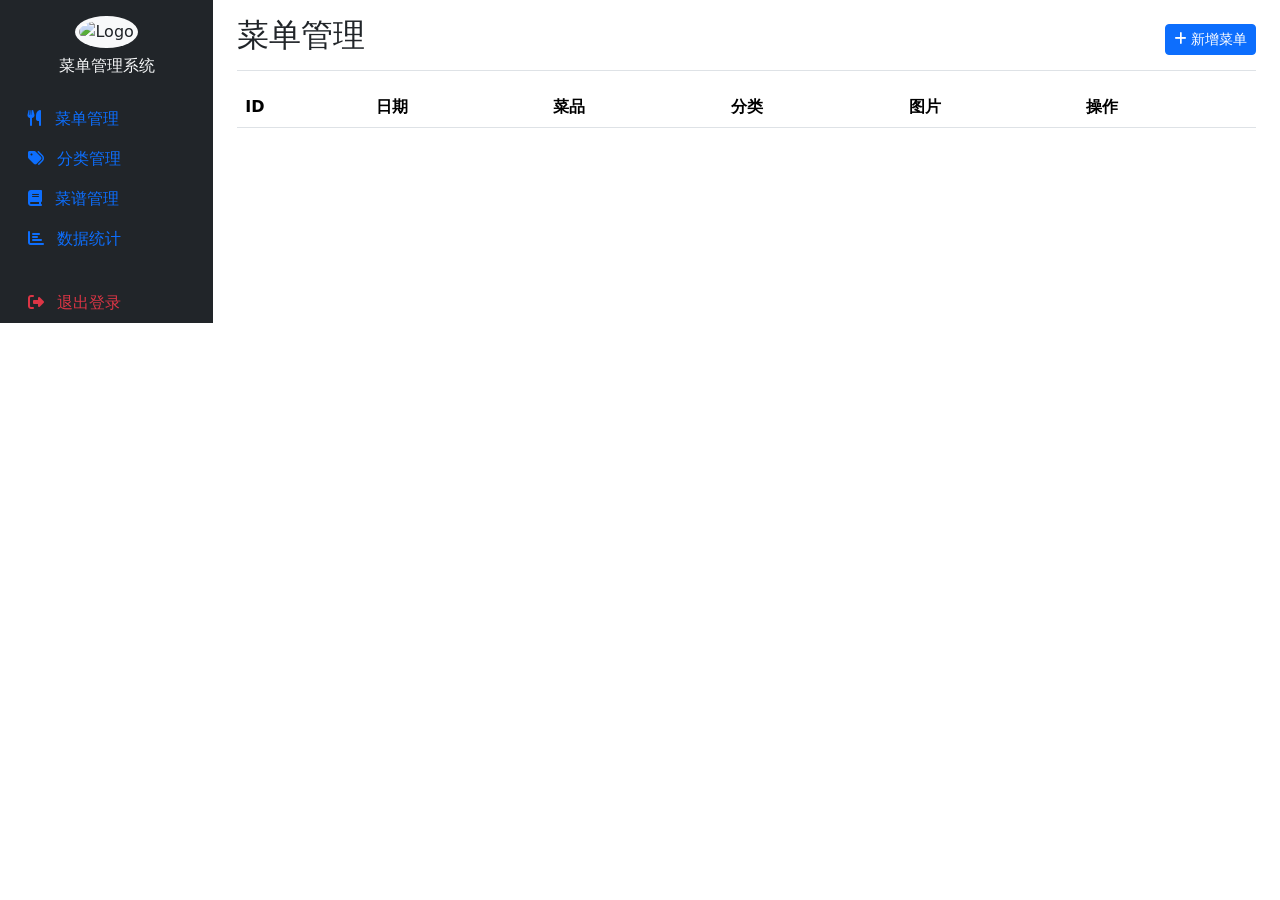
==== src/main/resources/static/admin.html @ 57398604 "初始化项目" ====
<!-- admin.html - 管理后台 -->
<!DOCTYPE html>
<html lang="zh-CN">
<head>
    <meta charset="UTF-8">
    <meta name="viewport" content="width=device-width, initial-scale=1.0">
    <title>菜单管理后台</title>
    <link href="https://cdn.jsdelivr.net/npm/bootstrap@5.3.0/dist/css/bootstrap.min.css" rel="stylesheet">
    <link href="https://cdnjs.cloudflare.com/ajax/libs/font-awesome/6.4.0/css/all.min.css" rel="stylesheet">
    <link href="/css/admin.css" rel="stylesheet">
</head>
<body>
<div class="container-fluid">
    <div class="row">
        <!-- 侧边栏 - 响应式 -->
        <nav class="col-md-3 col-lg-2 d-md-block bg-dark sidebar collapse" id="sidebarMenu">
            <div class="position-sticky pt-3">
                <div class="text-center mb-4">
                    <img src="/images/logo.svg" alt="Logo" width="40" height="40" class="rounded-circle bg-light p-1">
                    <h6 class="text-light mt-2 d-none d-lg-block">菜单管理系统</h6>
                </div>
                <ul class="nav flex-column">
                    <li class="nav-item">
                        <a class="nav-link active" href="#" onclick="loadMenus()">
                            <i class="fas fa-utensils me-2"></i>
                            <span class="d-none d-lg-inline">菜单管理</span>
                        </a>
                    </li>
                    <li class="nav-item">
                        <a class="nav-link" href="#" onclick="loadCategories()">
                            <i class="fas fa-tags me-2"></i>
                            <span class="d-none d-lg-inline">分类管理</span>
                        </a>
                    </li>
                    <li class="nav-item">
                        <a class="nav-link" href="#" onclick="loadRecipes()">
                            <i class="fas fa-book me-2"></i>
                            <span class="d-none d-lg-inline">菜谱管理</span>
                        </a>
                    </li>
                    <li class="nav-item">
                        <a class="nav-link" href="#" onclick="showStatistics()">
                            <i class="fas fa-chart-bar me-2"></i>
                            <span class="d-none d-lg-inline">数据统计</span>
                        </a>
                    </li>
                    <li class="nav-item mt-4">
                        <a class="nav-link text-danger" href="/" onclick="logout()">
                            <i class="fas fa-sign-out-alt me-2"></i>
                            <span class="d-none d-lg-inline">退出登录</span>
                        </a>
                    </li>
                </ul>
            </div>
        </nav>

        <!-- 主内容 -->
        <main class="col-md-9 ms-sm-auto col-lg-10 px-md-4">
            <div class="d-flex justify-content-between flex-wrap flex-md-nowrap align-items-center pt-3 pb-2 mb-3 border-bottom">
                <h1 class="h2" id="pageTitle">菜单管理</h1>
                <div class="btn-toolbar mb-2 mb-md-0">
                    <button class="btn btn-sm btn-primary" onclick="showAddMenuModal()">
                        <i class="fas fa-plus me-1"></i>新增菜单
                    </button>
                </div>
            </div>

            <!-- 管理表格 - 响应式 -->
            <div class="table-responsive">
                <table class="table table-striped table-hover" id="menuTable">
                    <thead>
                    <tr>
                        <th>ID</th>
                        <th class="d-none d-sm-table-cell">日期</th>
                        <th>菜品</th>
                        <th class="d-none d-md-table-cell">分类</th>
                        <th class="d-none d-lg-table-cell">图片</th>
                        <th>操作</th>
                    </tr>
                    </thead>
                    <tbody id="menuTableBody">
                    <!-- 动态加载 -->
                    </tbody>
                </table>
            </div>

            <!-- 分页 - 响应式 -->
            <nav aria-label="Page navigation">
                <ul class="pagination justify-content-center flex-wrap" id="pagination">
                    <!-- 动态生成 -->
                </ul>
            </nav>
        </main>
    </div>
</div>

<!-- 新增/编辑菜单模态框 -->
<div class="modal fade" id="menuModal" tabindex="-1">
    <div class="modal-dialog modal-dialog-centered modal-lg">
        <div class="modal-content">
            <div class="modal-header">
                <h5 class="modal-title" id="menuModalTitle">新增菜单</h5>
                <button type="button" class="btn-close" data-bs-dismiss="modal"></button>
            </div>
            <div class="modal-body">
                <form id="menuForm" onsubmit="saveMenu(event)">
                    <input type="hidden" id="menuId">

                    <div class="row g-3">
                        <div class="col-12 col-sm-6">
                            <label class="form-label">日期 *</label>
                            <input type="date" class="form-control" id="menuDate" required>
                        </div>
                        <div class="col-12 col-sm-6">
                            <label class="form-label">分类 *</label>
                            <select class="form-select" id="menuCategory" required>
                                <!-- 动态加载 -->
                            </select>
                        </div>
                        <div class="col-12">
                            <label class="form-label">菜品名称 *</label>
                            <input type="text" class="form-control" id="menuName" required>
                        </div>
                        <div class="col-12">
                            <label class="form-label">描述</label>
                            <textarea class="form-control" id="menuDescription" rows="2"></textarea>
                        </div>
                        <div class="col-12">
                            <label class="form-label">图片URL</label>
                            <input type="text" class="form-control" id="menuImage" placeholder="http://example.com/image.jpg">
                        </div>
                        <div class="col-12 col-sm-6">
                            <label class="form-label">排序</label>
                            <input type="number" class="form-control" id="menuSort" value="0">
                        </div>
                        <div class="col-12 col-sm-6">
                            <div class="form-check mt-4">
                                <input type="checkbox" class="form-check-input" id="hasRecipe">
                                <label class="form-check-label">关联菜谱</label>
                            </div>
                        </div>
                    </div>

                    <div class="mt-3">
                        <button type="submit" class="btn btn-primary">
                            <i class="fas fa-save me-2"></i>保存
                        </button>
                        <button type="button" class="btn btn-secondary" data-bs-dismiss="modal">取消</button>
                    </div>
                </form>
            </div>
        </div>
    </div>
</div>

<script src="https://cdn.jsdelivr.net/npm/bootstrap@5.3.0/dist/js/bootstrap.bundle.min.js"></script>
<script src="/js/api.js"></script>
<script src="/js/admin.js"></script>
</body>
</html>
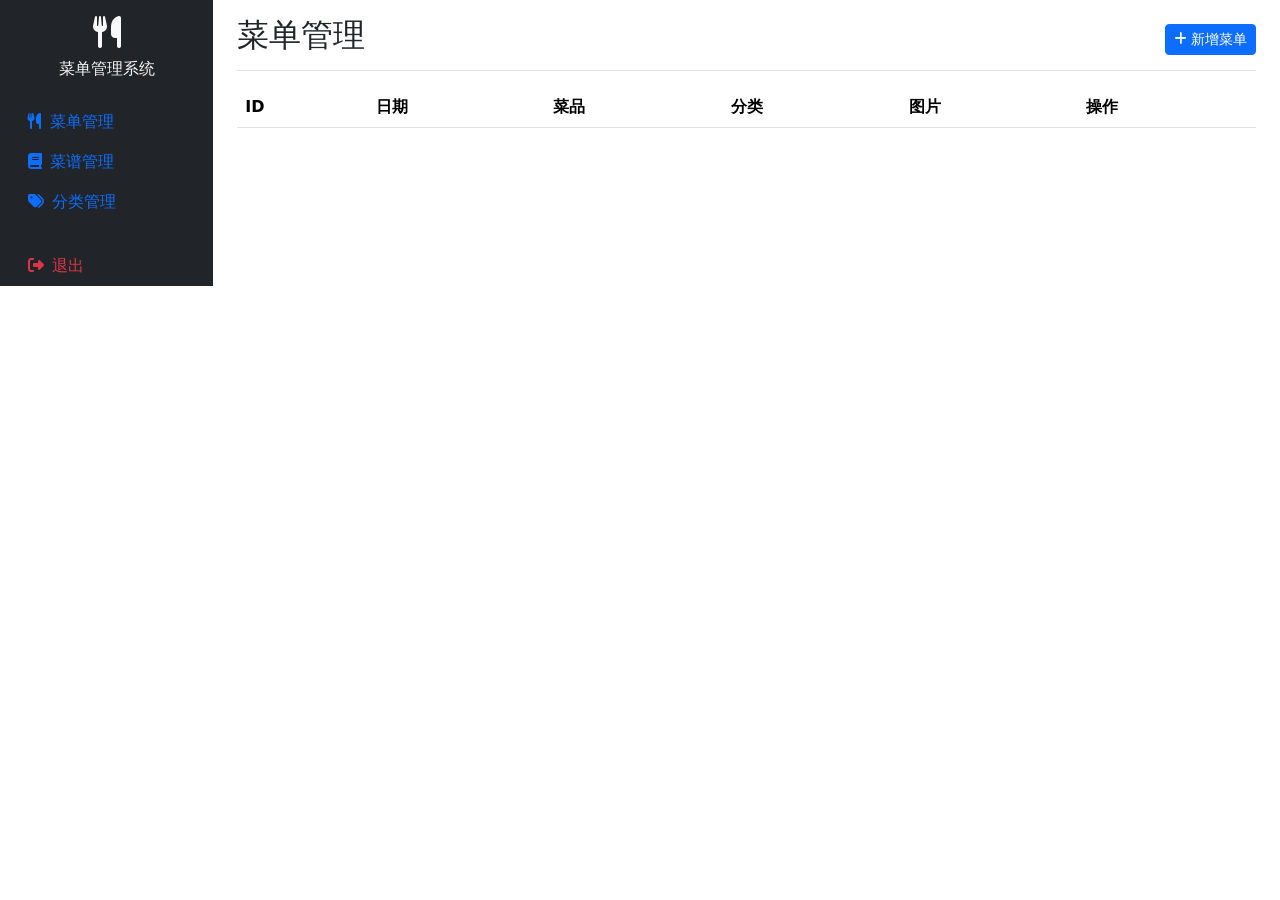
==== commit 2a3592c5: "update。。。" ====
--- a/src/main/resources/static/admin.html
+++ b/src/main/resources/static/admin.html
@@ -1,4 +1,3 @@
-<!-- admin.html - 管理后台 -->
 <!DOCTYPE html>
 <html lang="zh-CN">
 <head>
@@ -12,44 +11,18 @@
 <body>
 <div class="container-fluid">
     <div class="row">
-        <!-- 侧边栏 - 响应式 -->
+        <!-- 侧边栏 -->
         <nav class="col-md-3 col-lg-2 d-md-block bg-dark sidebar collapse" id="sidebarMenu">
             <div class="position-sticky pt-3">
                 <div class="text-center mb-4">
-                    <img src="/images/logo.svg" alt="Logo" width="40" height="40" class="rounded-circle bg-light p-1">
+                    <i class="fas fa-utensils fa-2x text-light"></i>
                     <h6 class="text-light mt-2 d-none d-lg-block">菜单管理系统</h6>
                 </div>
                 <ul class="nav flex-column">
-                    <li class="nav-item">
-                        <a class="nav-link active" href="#" onclick="loadMenus()">
-                            <i class="fas fa-utensils me-2"></i>
-                            <span class="d-none d-lg-inline">菜单管理</span>
-                        </a>
-                    </li>
-                    <li class="nav-item">
-                        <a class="nav-link" href="#" onclick="loadCategories()">
-                            <i class="fas fa-tags me-2"></i>
-                            <span class="d-none d-lg-inline">分类管理</span>
-                        </a>
-                    </li>
-                    <li class="nav-item">
-                        <a class="nav-link" href="#" onclick="loadRecipes()">
-                            <i class="fas fa-book me-2"></i>
-                            <span class="d-none d-lg-inline">菜谱管理</span>
-                        </a>
-                    </li>
-                    <li class="nav-item">
-                        <a class="nav-link" href="#" onclick="showStatistics()">
-                            <i class="fas fa-chart-bar me-2"></i>
-                            <span class="d-none d-lg-inline">数据统计</span>
-                        </a>
-                    </li>
-                    <li class="nav-item mt-4">
-                        <a class="nav-link text-danger" href="/" onclick="logout()">
-                            <i class="fas fa-sign-out-alt me-2"></i>
-                            <span class="d-none d-lg-inline">退出登录</span>
-                        </a>
-                    </li>
+                    <li class="nav-item"><a class="nav-link active" href="#" onclick="loadMenus()"><i class="fas fa-utensils me-2"></i><span class="d-none d-lg-inline">菜单管理</span></a></li>
+                    <li class="nav-item"><a class="nav-link" href="#" onclick="loadRecipes()"><i class="fas fa-book me-2"></i><span class="d-none d-lg-inline">菜谱管理</span></a></li>
+                    <li class="nav-item"><a class="nav-link" href="#" onclick="loadCategories()"><i class="fas fa-tags me-2"></i><span class="d-none d-lg-inline">分类管理</span></a></li>
+                    <li class="nav-item mt-4"><a class="nav-link text-danger" href="/" onclick="logout()"><i class="fas fa-sign-out-alt me-2"></i><span class="d-none d-lg-inline">退出</span></a></li>
                 </ul>
             </div>
         </nav>
@@ -58,38 +31,28 @@
         <main class="col-md-9 ms-sm-auto col-lg-10 px-md-4">
             <div class="d-flex justify-content-between flex-wrap flex-md-nowrap align-items-center pt-3 pb-2 mb-3 border-bottom">
                 <h1 class="h2" id="pageTitle">菜单管理</h1>
-                <div class="btn-toolbar mb-2 mb-md-0">
-                    <button class="btn btn-sm btn-primary" onclick="showAddMenuModal()">
-                        <i class="fas fa-plus me-1"></i>新增菜单
-                    </button>
+                <div class="btn-toolbar">
+                    <button class="btn btn-sm btn-primary" onclick="showAddMenuModal()"><i class="fas fa-plus me-1"></i>新增菜单</button>
                 </div>
             </div>
 
-            <!-- 管理表格 - 响应式 -->
+            <!-- 菜单表格 -->
             <div class="table-responsive">
                 <table class="table table-striped table-hover" id="menuTable">
-                    <thead>
-                    <tr>
-                        <th>ID</th>
-                        <th class="d-none d-sm-table-cell">日期</th>
-                        <th>菜品</th>
-                        <th class="d-none d-md-table-cell">分类</th>
-                        <th class="d-none d-lg-table-cell">图片</th>
-                        <th>操作</th>
-                    </tr>
-                    </thead>
-                    <tbody id="menuTableBody">
-                    <!-- 动态加载 -->
-                    </tbody>
+                    <thead><tr><th>ID</th><th class="d-none d-sm-table-cell">日期</th><th>菜品</th><th class="d-none d-md-table-cell">分类</th><th class="d-none d-lg-table-cell">图片</th><th>操作</th></tr></thead>
+                    <tbody id="menuTableBody"></tbody>
                 </table>
             </div>
+            <nav><ul class="pagination justify-content-center flex-wrap" id="pagination"></ul></nav>
 
-            <!-- 分页 - 响应式 -->
-            <nav aria-label="Page navigation">
-                <ul class="pagination justify-content-center flex-wrap" id="pagination">
-                    <!-- 动态生成 -->
-                </ul>
-            </nav>
+            <!-- 菜谱管理区域（初始隐藏） -->
+            <div id="recipeManagement" style="display:none;">
+                <div class="d-flex justify-content-between align-items-center mb-3">
+                    <h4><i class="fas fa-book me-2"></i>菜谱管理</h4>
+                    <button class="btn btn-primary btn-sm" onclick="showAddRecipeModal()"><i class="fas fa-plus me-1"></i>新增菜谱</button>
+                </div>
+                <div class="row g-3" id="recipeContainer"></div>
+            </div>
         </main>
     </div>
 </div>
@@ -98,63 +61,90 @@
 <div class="modal fade" id="menuModal" tabindex="-1">
     <div class="modal-dialog modal-dialog-centered modal-lg">
         <div class="modal-content">
-            <div class="modal-header">
-                <h5 class="modal-title" id="menuModalTitle">新增菜单</h5>
-                <button type="button" class="btn-close" data-bs-dismiss="modal"></button>
-            </div>
+            <div class="modal-header"><h5 class="modal-title" id="menuModalTitle">新增菜单</h5><button type="button" class="btn-close" data-bs-dismiss="modal"></button></div>
             <div class="modal-body">
                 <form id="menuForm" onsubmit="saveMenu(event)">
                     <input type="hidden" id="menuId">
-
                     <div class="row g-3">
-                        <div class="col-12 col-sm-6">
-                            <label class="form-label">日期 *</label>
-                            <input type="date" class="form-control" id="menuDate" required>
-                        </div>
-                        <div class="col-12 col-sm-6">
-                            <label class="form-label">分类 *</label>
-                            <select class="form-select" id="menuCategory" required>
-                                <!-- 动态加载 -->
-                            </select>
-                        </div>
+                        <div class="col-12 col-sm-6"><label class="form-label">日期 *</label><input type="date" class="form-control" id="menuDate" required></div>
+                        <div class="col-12 col-sm-6"><label class="form-label">分类 *</label><select class="form-select" id="menuCategory" required></select></div>
+                        <div class="col-12"><label class="form-label">菜品名称 *</label><input type="text" class="form-control" id="menuName" required></div>
                         <div class="col-12">
-                            <label class="form-label">菜品名称 *</label>
-                            <input type="text" class="form-control" id="menuName" required>
-                        </div>
-                        <div class="col-12">
-                            <label class="form-label">描述</label>
-                            <textarea class="form-control" id="menuDescription" rows="2"></textarea>
-                        </div>
-                        <div class="col-12">
-                            <label class="form-label">图片URL</label>
-                            <input type="text" class="form-control" id="menuImage" placeholder="http://example.com/image.jpg">
-                        </div>
-                        <div class="col-12 col-sm-6">
-                            <label class="form-label">排序</label>
-                            <input type="number" class="form-control" id="menuSort" value="0">
-                        </div>
-                        <div class="col-12 col-sm-6">
-                            <div class="form-check mt-4">
-                                <input type="checkbox" class="form-check-input" id="hasRecipe">
-                                <label class="form-check-label">关联菜谱</label>
+                            <div class="card bg-light">
+                                <div class="card-body">
+                                    <div class="form-check form-check-inline"><input type="radio" name="recipeType" id="useRecipe" value="0" checked onchange="toggleRecipeType(0)"><label class="form-check-label" for="useRecipe">使用已有菜谱</label></div>
+                                    <div class="form-check form-check-inline"><input type="radio" name="recipeType" id="customRecipe" value="1" onchange="toggleRecipeType(1)"><label class="form-check-label" for="customRecipe">自定义（不保存）</label></div>
+                                    <div class="form-check form-check-inline"><input type="radio" name="recipeType" id="newRecipe" value="2" onchange="toggleRecipeType(2)"><label class="form-check-label" for="newRecipe">新增菜谱并关联</label></div>
+                                </div>
                             </div>
                         </div>
+                        <div class="col-12" id="recipeSelectDiv"><label class="form-label">选择菜谱</label><select class="form-select" id="menuRecipe"><option value="">-- 请选择 --</option></select></div>
+                        <div class="col-12 d-none" id="newRecipeDiv">
+                            <div class="card">
+                                <div class="card-header bg-primary text-white"><i class="fas fa-plus me-2"></i>新增菜谱</div>
+                                <div class="card-body">
+                                    <div class="row g-3">
+                                        <div class="col-12"><label class="form-label">菜谱名称 *</label><input type="text" class="form-control" id="newRecipeName"></div>
+                                        <div class="col-12 col-sm-6"><label class="form-label">菜谱分类 *</label><select class="form-select" id="newRecipeCategory"></select></div>
+                                        <div class="col-12 col-sm-6"><label class="form-label">难度</label><select class="form-select" id="newRecipeDifficulty"><option value="EASY">简单</option><option value="MEDIUM" selected>中等</option><option value="HARD">困难</option></select></div>
+                                        <div class="col-12"><label class="form-label">描述</label><textarea class="form-control" id="newRecipeDescription" rows="2"></textarea></div>
+                                        <div class="col-12"><label class="form-label">制作方法</label><textarea class="form-control" id="newRecipeContent" rows="4" placeholder="详细步骤..."></textarea></div>
+                                        <div class="col-12 col-sm-6"><label class="form-label">准备时间（分钟）</label><input type="number" class="form-control" id="newRecipePrepTime" value="10"></div>
+                                        <div class="col-12 col-sm-6"><label class="form-label">烹饪时间（分钟）</label><input type="number" class="form-control" id="newRecipeCookTime" value="20"></div>
+                                        <div class="col-12"><div class="form-check"><input type="checkbox" class="form-check-input" id="newRecipePublic" checked><label class="form-check-label">公开此菜谱</label></div></div>
+                                    </div>
+                                </div>
+                            </div>
+                        </div>
+                        <div class="col-12"><label class="form-label">描述</label><textarea class="form-control" id="menuDescription" rows="2"></textarea></div>
+                        <div class="col-12"><label class="form-label">图片URL</label><input type="text" class="form-control" id="menuImage" placeholder="http://example.com/image.jpg"></div>
+                        <div class="col-12 col-sm-6"><label class="form-label">排序</label><input type="number" class="form-control" id="menuSort" value="0"></div>
                     </div>
-
-                    <div class="mt-3">
-                        <button type="submit" class="btn btn-primary">
-                            <i class="fas fa-save me-2"></i>保存
-                        </button>
-                        <button type="button" class="btn btn-secondary" data-bs-dismiss="modal">取消</button>
-                    </div>
+                    <div class="mt-3"><button type="submit" class="btn btn-primary"><i class="fas fa-save me-2"></i>保存</button><button type="button" class="btn btn-secondary" data-bs-dismiss="modal">取消</button></div>
                 </form>
             </div>
         </div>
     </div>
 </div>
 
+<!-- 新增/编辑菜谱模态框 -->
+<div class="modal fade" id="recipeModal" tabindex="-1">
+    <div class="modal-dialog modal-dialog-centered modal-lg">
+        <div class="modal-content">
+            <div class="modal-header"><h5 class="modal-title" id="recipeModalTitle">新增菜谱</h5><button type="button" class="btn-close" data-bs-dismiss="modal"></button></div>
+            <div class="modal-body">
+                <form id="recipeForm" onsubmit="saveRecipe(event)">
+                    <input type="hidden" id="recipeId">
+                    <div class="row g-3">
+                        <div class="col-12"><label class="form-label">菜谱名称 *</label><input type="text" class="form-control" id="recipeName" required></div>
+                        <div class="col-12 col-sm-6"><label class="form-label">分类 *</label><select class="form-select" id="recipeCategory" required></select></div>
+                        <div class="col-12 col-sm-6"><label class="form-label">难度</label><select class="form-select" id="recipeDifficulty"><option value="EASY">简单</option><option value="MEDIUM" selected>中等</option><option value="HARD">困难</option></select></div>
+                        <div class="col-12"><label class="form-label">描述</label><textarea class="form-control" id="recipeDescription" rows="2"></textarea></div>
+                        <div class="col-12"><label class="form-label">制作方法</label><textarea class="form-control" id="recipeContent" rows="4" placeholder="详细步骤..."></textarea></div>
+                        <div class="col-12 col-sm-6"><label class="form-label">准备时间（分钟）</label><input type="number" class="form-control" id="recipePrepTime" value="10"></div>
+                        <div class="col-12 col-sm-6"><label class="form-label">烹饪时间（分钟）</label><input type="number" class="form-control" id="recipeCookTime" value="20"></div>
+                        <div class="col-12"><div class="form-check"><input type="checkbox" class="form-check-input" id="recipePublic" checked><label class="form-check-label">公开此菜谱</label></div></div>
+                    </div>
+                    <div class="mt-3"><button type="submit" class="btn btn-primary"><i class="fas fa-save me-2"></i>保存</button><button type="button" class="btn btn-secondary" data-bs-dismiss="modal">取消</button></div>
+                </form>
+            </div>
+        </div>
+    </div>
+</div>
+
+<!-- 菜谱查看模态框 -->
+<div class="modal fade" id="recipeViewModal" tabindex="-1">
+    <div class="modal-dialog modal-dialog-centered modal-lg modal-dialog-scrollable">
+        <div class="modal-content">
+            <div class="modal-header"><h5 class="modal-title" id="recipeViewTitle">菜谱详情</h5><button type="button" class="btn-close" data-bs-dismiss="modal"></button></div>
+            <div class="modal-body" id="recipeViewContent"></div>
+        </div>
+    </div>
+</div>
+
 <script src="https://cdn.jsdelivr.net/npm/bootstrap@5.3.0/dist/js/bootstrap.bundle.min.js"></script>
 <script src="/js/api.js"></script>
+<script src="/js/utils.js"></script>
 <script src="/js/admin.js"></script>
 </body>
 </html>
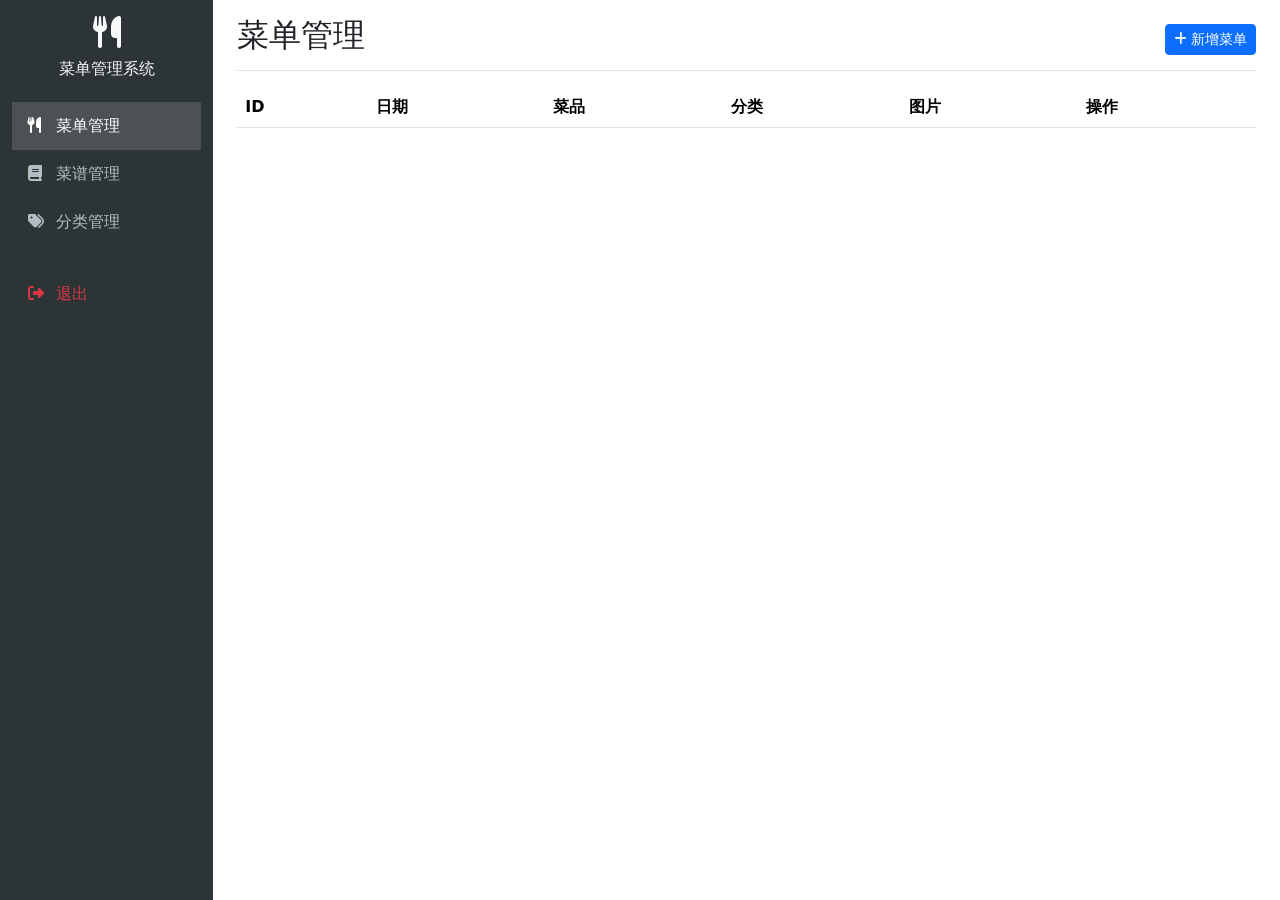
==== commit f4d41ba0: "处理页面显示问题、登录问题" ====
--- a/src/main/resources/static/admin.html
+++ b/src/main/resources/static/admin.html
@@ -6,79 +6,171 @@
     <title>菜单管理后台</title>
     <link href="https://cdn.jsdelivr.net/npm/bootstrap@5.3.0/dist/css/bootstrap.min.css" rel="stylesheet">
     <link href="https://cdnjs.cloudflare.com/ajax/libs/font-awesome/6.4.0/css/all.min.css" rel="stylesheet">
-    <link href="/css/admin.css" rel="stylesheet">
+    <link href="/css/main.css" rel="stylesheet">
+    <style>
+        .sidebar { min-height: 100vh; background: #2d3436; }
+        .sidebar .nav-link { color: #b2bec3; padding: 0.75rem 1rem; }
+        .sidebar .nav-link:hover { color: #fff; background: rgba(255,255,255,0.1); }
+        .sidebar .nav-link.active { color: #fff; background: rgba(255,255,255,0.15); }
+        .sidebar .nav-link i { width: 20px; }
+        .recipe-card { transition: all 0.3s; }
+        .recipe-card:hover { transform: translateY(-3px); box-shadow: 0 8px 16px rgba(0,0,0,0.1); }
+        @media (max-width: 767px) {
+            .sidebar { position: fixed; top: 0; bottom: 0; left: 0; z-index: 1000; width: 280px; transform: translateX(-100%); transition: transform 0.3s; }
+            .sidebar.show { transform: translateX(0); }
+        }
+    </style>
 </head>
 <body>
 <div class="container-fluid">
     <div class="row">
-        <!-- 侧边栏 -->
-        <nav class="col-md-3 col-lg-2 d-md-block bg-dark sidebar collapse" id="sidebarMenu">
+        <!-- ===== 侧边栏 ===== -->
+        <nav class="col-md-3 col-lg-2 d-md-block sidebar" id="sidebarMenu">
             <div class="position-sticky pt-3">
                 <div class="text-center mb-4">
                     <i class="fas fa-utensils fa-2x text-light"></i>
                     <h6 class="text-light mt-2 d-none d-lg-block">菜单管理系统</h6>
                 </div>
                 <ul class="nav flex-column">
-                    <li class="nav-item"><a class="nav-link active" href="#" onclick="loadMenus()"><i class="fas fa-utensils me-2"></i><span class="d-none d-lg-inline">菜单管理</span></a></li>
-                    <li class="nav-item"><a class="nav-link" href="#" onclick="loadRecipes()"><i class="fas fa-book me-2"></i><span class="d-none d-lg-inline">菜谱管理</span></a></li>
-                    <li class="nav-item"><a class="nav-link" href="#" onclick="loadCategories()"><i class="fas fa-tags me-2"></i><span class="d-none d-lg-inline">分类管理</span></a></li>
-                    <li class="nav-item mt-4"><a class="nav-link text-danger" href="/" onclick="logout()"><i class="fas fa-sign-out-alt me-2"></i><span class="d-none d-lg-inline">退出</span></a></li>
+                    <li class="nav-item">
+                        <a class="nav-link active" href="#" onclick="switchTab('menu')">
+                            <i class="fas fa-utensils me-2"></i><span class="d-none d-lg-inline">菜单管理</span>
+                        </a>
+                    </li>
+                    <li class="nav-item">
+                        <a class="nav-link" href="#" onclick="switchTab('recipe')">
+                            <i class="fas fa-book me-2"></i><span class="d-none d-lg-inline">菜谱管理</span>
+                        </a>
+                    </li>
+                    <li class="nav-item">
+                        <a class="nav-link" href="#" onclick="switchTab('category')">
+                            <i class="fas fa-tags me-2"></i><span class="d-none d-lg-inline">分类管理</span>
+                        </a>
+                    </li>
+                    <li class="nav-item mt-4">
+                        <a class="nav-link text-danger" href="/" onclick="logout()">
+                            <i class="fas fa-sign-out-alt me-2"></i><span class="d-none d-lg-inline">退出</span>
+                        </a>
+                    </li>
                 </ul>
             </div>
         </nav>
 
-        <!-- 主内容 -->
+        <!-- ===== 主内容 ===== -->
         <main class="col-md-9 ms-sm-auto col-lg-10 px-md-4">
+            <!-- 头部 -->
             <div class="d-flex justify-content-between flex-wrap flex-md-nowrap align-items-center pt-3 pb-2 mb-3 border-bottom">
                 <h1 class="h2" id="pageTitle">菜单管理</h1>
                 <div class="btn-toolbar">
-                    <button class="btn btn-sm btn-primary" onclick="showAddMenuModal()"><i class="fas fa-plus me-1"></i>新增菜单</button>
-                </div>
-            </div>
-
-            <!-- 菜单表格 -->
-            <div class="table-responsive">
-                <table class="table table-striped table-hover" id="menuTable">
-                    <thead><tr><th>ID</th><th class="d-none d-sm-table-cell">日期</th><th>菜品</th><th class="d-none d-md-table-cell">分类</th><th class="d-none d-lg-table-cell">图片</th><th>操作</th></tr></thead>
-                    <tbody id="menuTableBody"></tbody>
-                </table>
-            </div>
-            <nav><ul class="pagination justify-content-center flex-wrap" id="pagination"></ul></nav>
-
-            <!-- 菜谱管理区域（初始隐藏） -->
-            <div id="recipeManagement" style="display:none;">
+                    <button class="btn btn-sm btn-primary" id="addBtn" onclick="showAddMenuModal()">
+                        <i class="fas fa-plus me-1"></i>新增菜单
+                    </button>
+                </div>
+            </div>
+
+            <!-- ===== 菜单管理 Tab ===== -->
+            <div id="menuTab">
+                <div class="table-responsive">
+                    <table class="table table-striped table-hover">
+                        <thead>
+                        <tr>
+                            <th>ID</th>
+                            <th class="d-none d-sm-table-cell">日期</th>
+                            <th>菜品</th>
+                            <th class="d-none d-md-table-cell">分类</th>
+                            <th class="d-none d-lg-table-cell">图片</th>
+                            <th>操作</th>
+                        </tr>
+                        </thead>
+                        <tbody id="menuTableBody"></tbody>
+                    </table>
+                </div>
+                <nav>
+                    <ul class="pagination justify-content-center flex-wrap" id="pagination"></ul>
+                </nav>
+            </div>
+
+            <!-- ===== 菜谱管理 Tab ===== -->
+            <div id="recipeTab" style="display:none;">
                 <div class="d-flex justify-content-between align-items-center mb-3">
                     <h4><i class="fas fa-book me-2"></i>菜谱管理</h4>
-                    <button class="btn btn-primary btn-sm" onclick="showAddRecipeModal()"><i class="fas fa-plus me-1"></i>新增菜谱</button>
+                    <button class="btn btn-primary btn-sm" onclick="showAddRecipeModal()">
+                        <i class="fas fa-plus me-1"></i>新增菜谱
+                    </button>
                 </div>
                 <div class="row g-3" id="recipeContainer"></div>
             </div>
+
+            <!-- ===== 分类管理 Tab ===== -->
+            <div id="categoryTab" style="display:none;">
+                <div class="alert alert-info">
+                    <i class="fas fa-info-circle me-2"></i>分类管理功能开发中...
+                </div>
+            </div>
         </main>
     </div>
 </div>
 
-<!-- 新增/编辑菜单模态框 -->
+<!-- ===== 菜单模态框 ===== -->
 <div class="modal fade" id="menuModal" tabindex="-1">
     <div class="modal-dialog modal-dialog-centered modal-lg">
         <div class="modal-content">
-            <div class="modal-header"><h5 class="modal-title" id="menuModalTitle">新增菜单</h5><button type="button" class="btn-close" data-bs-dismiss="modal"></button></div>
+            <div class="modal-header">
+                <h5 class="modal-title" id="menuModalTitle">新增菜单</h5>
+                <button type="button" class="btn-close" data-bs-dismiss="modal"></button>
+            </div>
             <div class="modal-body">
                 <form id="menuForm" onsubmit="saveMenu(event)">
                     <input type="hidden" id="menuId">
                     <div class="row g-3">
-                        <div class="col-12 col-sm-6"><label class="form-label">日期 *</label><input type="date" class="form-control" id="menuDate" required></div>
-                        <div class="col-12 col-sm-6"><label class="form-label">分类 *</label><select class="form-select" id="menuCategory" required></select></div>
-                        <div class="col-12"><label class="form-label">菜品名称 *</label><input type="text" class="form-control" id="menuName" required></div>
+                        <div class="col-12 col-sm-6">
+                            <label class="form-label">日期 *</label>
+                            <input type="date" class="form-control" id="menuDate" required>
+                        </div>
+                        <div class="col-12 col-sm-6">
+                            <label class="form-label">分类 *</label>
+                            <select class="form-select" id="menuCategory" required></select>
+                        </div>
+                        <div class="col-12">
+                            <label class="form-label">菜品名称 *</label>
+                            <input type="text" class="form-control" id="menuName" required>
+                        </div>
+
+                        <!-- 菜谱类型选择 -->
                         <div class="col-12">
                             <div class="card bg-light">
                                 <div class="card-body">
-                                    <div class="form-check form-check-inline"><input type="radio" name="recipeType" id="useRecipe" value="0" checked onchange="toggleRecipeType(0)"><label class="form-check-label" for="useRecipe">使用已有菜谱</label></div>
-                                    <div class="form-check form-check-inline"><input type="radio" name="recipeType" id="customRecipe" value="1" onchange="toggleRecipeType(1)"><label class="form-check-label" for="customRecipe">自定义（不保存）</label></div>
-                                    <div class="form-check form-check-inline"><input type="radio" name="recipeType" id="newRecipe" value="2" onchange="toggleRecipeType(2)"><label class="form-check-label" for="newRecipe">新增菜谱并关联</label></div>
+                                    <div class="form-check form-check-inline">
+                                        <input type="radio" name="recipeType" id="useRecipe" value="0" checked onchange="toggleRecipeType(0)">
+                                        <label class="form-check-label" for="useRecipe">使用已有菜谱</label>
+                                    </div>
+                                    <div class="form-check form-check-inline">
+                                        <input type="radio" name="recipeType" id="customRecipe" value="1" onchange="toggleRecipeType(1)">
+                                        <label class="form-check-label" for="customRecipe">自定义（不保存）</label>
+                                    </div>
+                                    <div class="form-check form-check-inline">
+                                        <input type="radio" name="recipeType" id="newRecipe" value="2" onchange="toggleRecipeType(2)">
+                                        <label class="form-check-label" for="newRecipe">新增菜谱并关联</label>
+                                    </div>
                                 </div>
                             </div>
                         </div>
-                        <div class="col-12" id="recipeSelectDiv"><label class="form-label">选择菜谱</label><select class="form-select" id="menuRecipe"><option value="">-- 请选择 --</option></select></div>
+
+                        <!-- 选择已有菜谱 -->
+                        <div class="col-12" id="recipeSelectDiv">
+                            <label class="form-label">选择菜谱</label>
+                            <select class="form-select" id="menuRecipe">
+                                <option value="">-- 请选择 --</option>
+                            </select>
+                        </div>
+
+                        <!-- 自定义内容 -->
+                        <div class="col-12" id="customContentDiv" style="display:none;">
+                            <label class="form-label">自定义内容</label>
+                            <textarea class="form-control" id="menuCustomContent" rows="3"></textarea>
+                        </div>
+
+                        <!-- 新增菜谱 -->
                         <div class="col-12 d-none" id="newRecipeDiv">
                             <div class="card">
                                 <div class="card-header bg-primary text-white"><i class="fas fa-plus me-2"></i>新增菜谱</div>
@@ -96,22 +188,29 @@
                                 </div>
                             </div>
                         </div>
+
                         <div class="col-12"><label class="form-label">描述</label><textarea class="form-control" id="menuDescription" rows="2"></textarea></div>
                         <div class="col-12"><label class="form-label">图片URL</label><input type="text" class="form-control" id="menuImage" placeholder="http://example.com/image.jpg"></div>
                         <div class="col-12 col-sm-6"><label class="form-label">排序</label><input type="number" class="form-control" id="menuSort" value="0"></div>
                     </div>
-                    <div class="mt-3"><button type="submit" class="btn btn-primary"><i class="fas fa-save me-2"></i>保存</button><button type="button" class="btn btn-secondary" data-bs-dismiss="modal">取消</button></div>
+                    <div class="mt-3">
+                        <button type="submit" class="btn btn-primary"><i class="fas fa-save me-2"></i>保存</button>
+                        <button type="button" class="btn btn-secondary" data-bs-dismiss="modal">取消</button>
+                    </div>
                 </form>
             </div>
         </div>
     </div>
 </div>
 
-<!-- 新增/编辑菜谱模态框 -->
+<!-- ===== 菜谱模态框 ===== -->
 <div class="modal fade" id="recipeModal" tabindex="-1">
     <div class="modal-dialog modal-dialog-centered modal-lg">
         <div class="modal-content">
-            <div class="modal-header"><h5 class="modal-title" id="recipeModalTitle">新增菜谱</h5><button type="button" class="btn-close" data-bs-dismiss="modal"></button></div>
+            <div class="modal-header">
+                <h5 class="modal-title" id="recipeModalTitle">新增菜谱</h5>
+                <button type="button" class="btn-close" data-bs-dismiss="modal"></button>
+            </div>
             <div class="modal-body">
                 <form id="recipeForm" onsubmit="saveRecipe(event)">
                     <input type="hidden" id="recipeId">
@@ -125,26 +224,42 @@
                         <div class="col-12 col-sm-6"><label class="form-label">烹饪时间（分钟）</label><input type="number" class="form-control" id="recipeCookTime" value="20"></div>
                         <div class="col-12"><div class="form-check"><input type="checkbox" class="form-check-input" id="recipePublic" checked><label class="form-check-label">公开此菜谱</label></div></div>
                     </div>
-                    <div class="mt-3"><button type="submit" class="btn btn-primary"><i class="fas fa-save me-2"></i>保存</button><button type="button" class="btn btn-secondary" data-bs-dismiss="modal">取消</button></div>
+                    <div class="mt-3">
+                        <button type="submit" class="btn btn-primary"><i class="fas fa-save me-2"></i>保存</button>
+                        <button type="button" class="btn btn-secondary" data-bs-dismiss="modal">取消</button>
+                    </div>
                 </form>
             </div>
         </div>
     </div>
 </div>
 
-<!-- 菜谱查看模态框 -->
+<!-- ===== 菜谱查看模态框 ===== -->
 <div class="modal fade" id="recipeViewModal" tabindex="-1">
     <div class="modal-dialog modal-dialog-centered modal-lg modal-dialog-scrollable">
         <div class="modal-content">
-            <div class="modal-header"><h5 class="modal-title" id="recipeViewTitle">菜谱详情</h5><button type="button" class="btn-close" data-bs-dismiss="modal"></button></div>
+            <div class="modal-header">
+                <h5 class="modal-title" id="recipeViewTitle">菜谱详情</h5>
+                <button type="button" class="btn-close" data-bs-dismiss="modal"></button>
+            </div>
             <div class="modal-body" id="recipeViewContent"></div>
         </div>
     </div>
 </div>
 
+<!-- ===== Toast ===== -->
+<div class="position-fixed bottom-0 end-0 p-3" style="z-index:1050">
+    <div id="liveToast" class="toast align-items-center border-0" role="alert">
+        <div class="d-flex">
+            <div class="toast-body" id="toastMessage"></div>
+            <button type="button" class="btn-close btn-close-white me-2 m-auto" data-bs-dismiss="toast"></button>
+        </div>
+    </div>
+</div>
+
 <script src="https://cdn.jsdelivr.net/npm/bootstrap@5.3.0/dist/js/bootstrap.bundle.min.js"></script>
+<script src="/js/utils.js"></script>
 <script src="/js/api.js"></script>
-<script src="/js/utils.js"></script>
 <script src="/js/admin.js"></script>
 </body>
 </html>
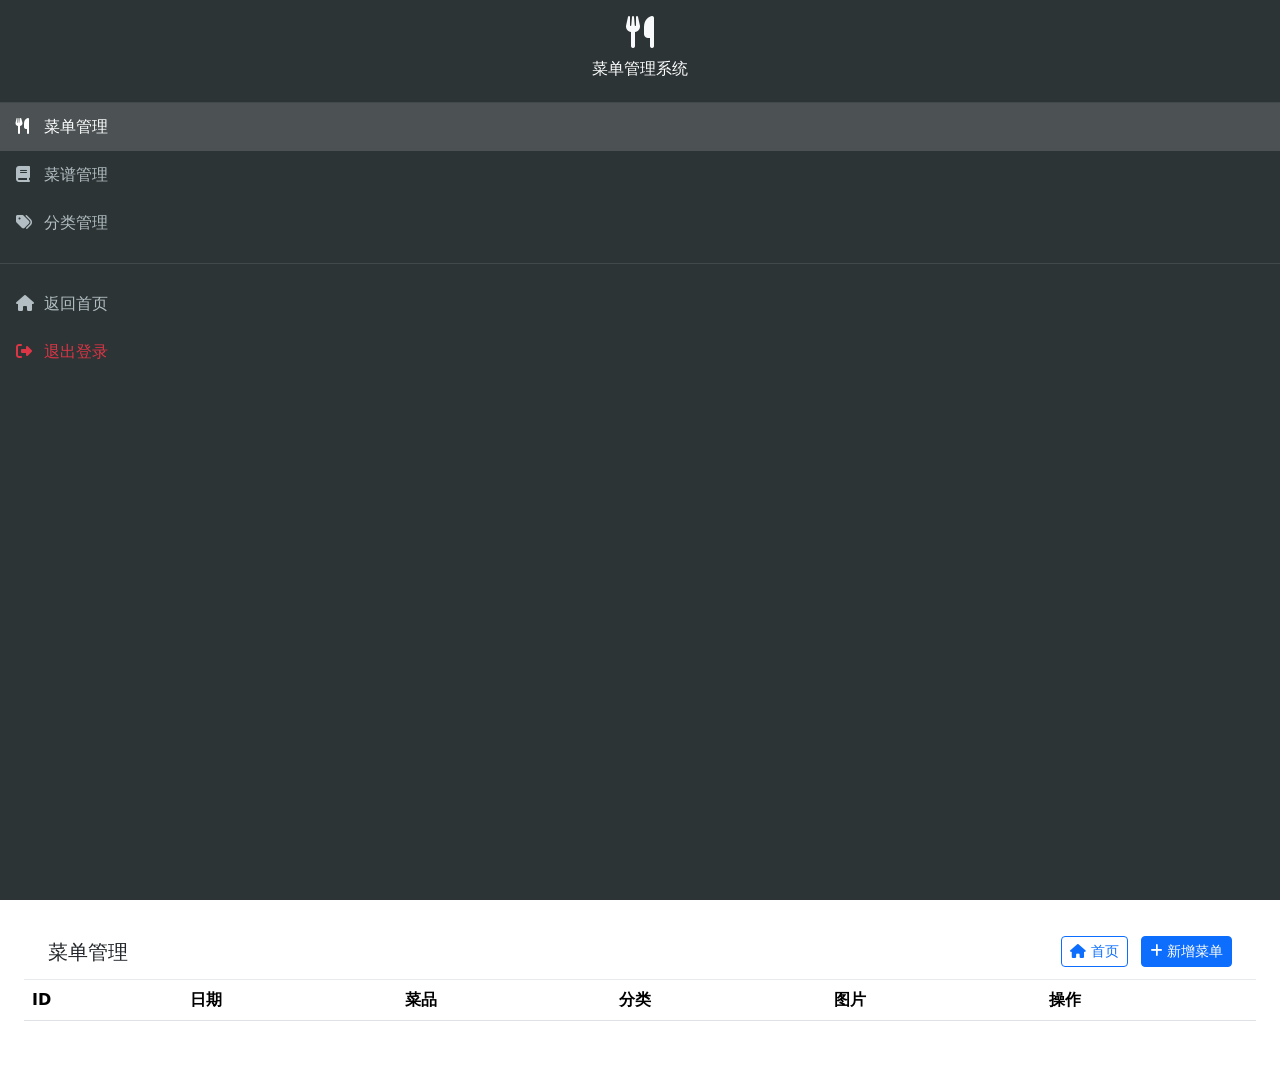
==== commit 906d74a1: "处理页面切换等问题" ====
--- a/src/main/resources/static/admin.html
+++ b/src/main/resources/static/admin.html
@@ -8,106 +8,208 @@
     <link href="https://cdnjs.cloudflare.com/ajax/libs/font-awesome/6.4.0/css/all.min.css" rel="stylesheet">
     <link href="/css/main.css" rel="stylesheet">
     <style>
-        .sidebar { min-height: 100vh; background: #2d3436; }
-        .sidebar .nav-link { color: #b2bec3; padding: 0.75rem 1rem; }
-        .sidebar .nav-link:hover { color: #fff; background: rgba(255,255,255,0.1); }
-        .sidebar .nav-link.active { color: #fff; background: rgba(255,255,255,0.15); }
-        .sidebar .nav-link i { width: 20px; }
-        .recipe-card { transition: all 0.3s; }
-        .recipe-card:hover { transform: translateY(-3px); box-shadow: 0 8px 16px rgba(0,0,0,0.1); }
+        /* 侧边栏样式 */
+        .sidebar {
+            min-height: 100vh;
+            background: #2d3436;
+        }
+        .sidebar .nav-link {
+            color: #b2bec3;
+            padding: 0.75rem 1rem;
+            border-radius: 0;
+        }
+        .sidebar .nav-link:hover {
+            color: #fff;
+            background: rgba(255,255,255,0.1);
+        }
+        .sidebar .nav-link.active {
+            color: #fff;
+            background: rgba(255,255,255,0.15);
+        }
+        .sidebar .nav-link i {
+            width: 20px;
+        }
+        .sidebar .brand {
+            padding: 1rem;
+            text-align: center;
+            border-bottom: 1px solid rgba(255,255,255,0.1);
+        }
+        .sidebar .brand h6 {
+            color: #fff;
+            margin-top: 0.5rem;
+        }
+
+        /* 顶部导航栏 */
+        .top-bar {
+            background: white;
+            padding: 0.75rem 1.5rem;
+            border-bottom: 1px solid #e9ecef;
+            display: flex;
+            justify-content: space-between;
+            align-items: center;
+        }
+        .top-bar .page-title {
+            margin: 0;
+            font-size: 1.25rem;
+        }
+
+        /* 主内容区域 */
+        .main-content {
+            padding: 1.5rem;
+        }
+
+        /* 菜谱卡片 */
+        .recipe-card {
+            transition: all 0.3s;
+            height: 100%;
+        }
+        .recipe-card:hover {
+            transform: translateY(-3px);
+            box-shadow: 0 8px 16px rgba(0,0,0,0.1);
+        }
+
+        /* 移动端适配 */
         @media (max-width: 767px) {
-            .sidebar { position: fixed; top: 0; bottom: 0; left: 0; z-index: 1000; width: 280px; transform: translateX(-100%); transition: transform 0.3s; }
-            .sidebar.show { transform: translateX(0); }
+            .sidebar {
+                position: fixed;
+                top: 0;
+                left: 0;
+                bottom: 0;
+                z-index: 1000;
+                width: 280px;
+                transform: translateX(-100%);
+                transition: transform 0.3s ease;
+                overflow-y: auto;
+            }
+            .sidebar.show {
+                transform: translateX(0);
+            }
+            .sidebar-overlay {
+                position: fixed;
+                top: 0;
+                left: 0;
+                right: 0;
+                bottom: 0;
+                background: rgba(0,0,0,0.5);
+                z-index: 999;
+                display: none;
+            }
+            .sidebar-overlay.show {
+                display: block;
+            }
+            .top-bar {
+                padding: 0.5rem 1rem;
+            }
+            .top-bar .page-title {
+                font-size: 1rem;
+            }
+            .main-content {
+                padding: 1rem;
+            }
         }
     </style>
 </head>
 <body>
-<div class="container-fluid">
-    <div class="row">
-        <!-- ===== 侧边栏 ===== -->
-        <nav class="col-md-3 col-lg-2 d-md-block sidebar" id="sidebarMenu">
-            <div class="position-sticky pt-3">
-                <div class="text-center mb-4">
-                    <i class="fas fa-utensils fa-2x text-light"></i>
-                    <h6 class="text-light mt-2 d-none d-lg-block">菜单管理系统</h6>
-                </div>
-                <ul class="nav flex-column">
-                    <li class="nav-item">
-                        <a class="nav-link active" href="#" onclick="switchTab('menu')">
-                            <i class="fas fa-utensils me-2"></i><span class="d-none d-lg-inline">菜单管理</span>
-                        </a>
-                    </li>
-                    <li class="nav-item">
-                        <a class="nav-link" href="#" onclick="switchTab('recipe')">
-                            <i class="fas fa-book me-2"></i><span class="d-none d-lg-inline">菜谱管理</span>
-                        </a>
-                    </li>
-                    <li class="nav-item">
-                        <a class="nav-link" href="#" onclick="switchTab('category')">
-                            <i class="fas fa-tags me-2"></i><span class="d-none d-lg-inline">分类管理</span>
-                        </a>
-                    </li>
-                    <li class="nav-item mt-4">
-                        <a class="nav-link text-danger" href="/" onclick="logout()">
-                            <i class="fas fa-sign-out-alt me-2"></i><span class="d-none d-lg-inline">退出</span>
-                        </a>
-                    </li>
-                </ul>
-            </div>
-        </nav>
-
-        <!-- ===== 主内容 ===== -->
-        <main class="col-md-9 ms-sm-auto col-lg-10 px-md-4">
-            <!-- 头部 -->
-            <div class="d-flex justify-content-between flex-wrap flex-md-nowrap align-items-center pt-3 pb-2 mb-3 border-bottom">
-                <h1 class="h2" id="pageTitle">菜单管理</h1>
-                <div class="btn-toolbar">
-                    <button class="btn btn-sm btn-primary" id="addBtn" onclick="showAddMenuModal()">
-                        <i class="fas fa-plus me-1"></i>新增菜单
-                    </button>
-                </div>
-            </div>
-
-            <!-- ===== 菜单管理 Tab ===== -->
-            <div id="menuTab">
-                <div class="table-responsive">
-                    <table class="table table-striped table-hover">
-                        <thead>
-                        <tr>
-                            <th>ID</th>
-                            <th class="d-none d-sm-table-cell">日期</th>
-                            <th>菜品</th>
-                            <th class="d-none d-md-table-cell">分类</th>
-                            <th class="d-none d-lg-table-cell">图片</th>
-                            <th>操作</th>
-                        </tr>
-                        </thead>
-                        <tbody id="menuTableBody"></tbody>
-                    </table>
-                </div>
-                <nav>
-                    <ul class="pagination justify-content-center flex-wrap" id="pagination"></ul>
-                </nav>
-            </div>
-
-            <!-- ===== 菜谱管理 Tab ===== -->
-            <div id="recipeTab" style="display:none;">
-                <div class="d-flex justify-content-between align-items-center mb-3">
-                    <h4><i class="fas fa-book me-2"></i>菜谱管理</h4>
-                    <button class="btn btn-primary btn-sm" onclick="showAddRecipeModal()">
-                        <i class="fas fa-plus me-1"></i>新增菜谱
-                    </button>
-                </div>
-                <div class="row g-3" id="recipeContainer"></div>
-            </div>
-
-            <!-- ===== 分类管理 Tab ===== -->
-            <div id="categoryTab" style="display:none;">
-                <div class="alert alert-info">
-                    <i class="fas fa-info-circle me-2"></i>分类管理功能开发中...
-                </div>
-            </div>
-        </main>
+<!-- 侧边栏遮罩（移动端） -->
+<div class="sidebar-overlay" id="sidebarOverlay" onclick="toggleSidebar()"></div>
+
+<div class="admin-wrapper">
+    <!-- ===== 侧边栏 ===== -->
+    <nav class="sidebar" id="sidebarMenu">
+        <div class="brand">
+            <i class="fas fa-utensils fa-2x text-light"></i>
+            <h6>菜单管理系统</h6>
+        </div>
+        <ul class="nav flex-column">
+            <li class="nav-item">
+                <a class="nav-link active" href="#" onclick="switchTab('menu')">
+                    <i class="fas fa-utensils me-2"></i>菜单管理
+                </a>
+            </li>
+            <li class="nav-item">
+                <a class="nav-link" href="#" onclick="switchTab('recipe')">
+                    <i class="fas fa-book me-2"></i>菜谱管理
+                </a>
+            </li>
+            <li class="nav-item">
+                <a class="nav-link" href="#" onclick="switchTab('category')">
+                    <i class="fas fa-tags me-2"></i>分类管理
+                </a>
+            </li>
+            <li class="nav-item" style="border-top: 1px solid rgba(255,255,255,0.1); margin-top: 1rem; padding-top: 1rem;">
+                <a class="nav-link" href="/" onclick="goHome(event)">
+                    <i class="fas fa-home me-2"></i>返回首页
+                </a>
+            </li>
+            <li class="nav-item">
+                <a class="nav-link text-danger" href="#" onclick="logout()">
+                    <i class="fas fa-sign-out-alt me-2"></i>退出登录
+                </a>
+            </li>
+        </ul>
+    </nav>
+
+    <!-- ===== 主内容 ===== -->
+    <div class="main-content">
+        <!-- 顶部栏 -->
+        <div class="top-bar">
+            <div class="d-flex align-items-center">
+                <!-- 移动端菜单切换按钮 -->
+                <button class="btn btn-sm btn-outline-secondary me-2 d-md-none" onclick="toggleSidebar()">
+                    <i class="fas fa-bars"></i>
+                </button>
+                <h1 class="page-title" id="pageTitle">菜单管理</h1>
+            </div>
+            <div>
+                <a href="/" class="btn btn-sm btn-outline-primary me-2" title="返回首页">
+                    <i class="fas fa-home"></i>
+                    <span class="d-none d-sm-inline">首页</span>
+                </a>
+                <button class="btn btn-sm btn-primary" id="addBtn" onclick="showAddMenuModal()">
+                    <i class="fas fa-plus me-1"></i>新增菜单
+                </button>
+            </div>
+        </div>
+
+        <!-- ===== 菜单管理 Tab ===== -->
+        <div id="menuTab">
+            <div class="table-responsive">
+                <table class="table table-striped table-hover">
+                    <thead>
+                    <tr>
+                        <th>ID</th>
+                        <th class="d-none d-sm-table-cell">日期</th>
+                        <th>菜品</th>
+                        <th class="d-none d-md-table-cell">分类</th>
+                        <th class="d-none d-lg-table-cell">图片</th>
+                        <th>操作</th>
+                    </tr>
+                    </thead>
+                    <tbody id="menuTableBody"></tbody>
+                </table>
+            </div>
+            <nav>
+                <ul class="pagination justify-content-center flex-wrap" id="pagination"></ul>
+            </nav>
+        </div>
+
+        <!-- ===== 菜谱管理 Tab ===== -->
+        <div id="recipeTab" style="display:none;">
+            <div class="d-flex justify-content-between align-items-center mb-3">
+                <h4><i class="fas fa-book me-2"></i>菜谱管理</h4>
+                <button class="btn btn-primary btn-sm" onclick="showAddRecipeModal()">
+                    <i class="fas fa-plus me-1"></i>新增菜谱
+                </button>
+            </div>
+            <div class="row g-3" id="recipeContainer"></div>
+        </div>
+
+        <!-- ===== 分类管理 Tab ===== -->
+        <div id="categoryTab" style="display:none;">
+            <div class="alert alert-info">
+                <i class="fas fa-info-circle me-2"></i>分类管理功能开发中...
+            </div>
+        </div>
     </div>
 </div>
 
@@ -136,7 +238,6 @@
                             <input type="text" class="form-control" id="menuName" required>
                         </div>
 
-                        <!-- 菜谱类型选择 -->
                         <div class="col-12">
                             <div class="card bg-light">
                                 <div class="card-body">
@@ -156,7 +257,6 @@
                             </div>
                         </div>
 
-                        <!-- 选择已有菜谱 -->
                         <div class="col-12" id="recipeSelectDiv">
                             <label class="form-label">选择菜谱</label>
                             <select class="form-select" id="menuRecipe">
@@ -164,13 +264,11 @@
                             </select>
                         </div>
 
-                        <!-- 自定义内容 -->
                         <div class="col-12" id="customContentDiv" style="display:none;">
                             <label class="form-label">自定义内容</label>
                             <textarea class="form-control" id="menuCustomContent" rows="3"></textarea>
                         </div>
 
-                        <!-- 新增菜谱 -->
                         <div class="col-12 d-none" id="newRecipeDiv">
                             <div class="card">
                                 <div class="card-header bg-primary text-white"><i class="fas fa-plus me-2"></i>新增菜谱</div>
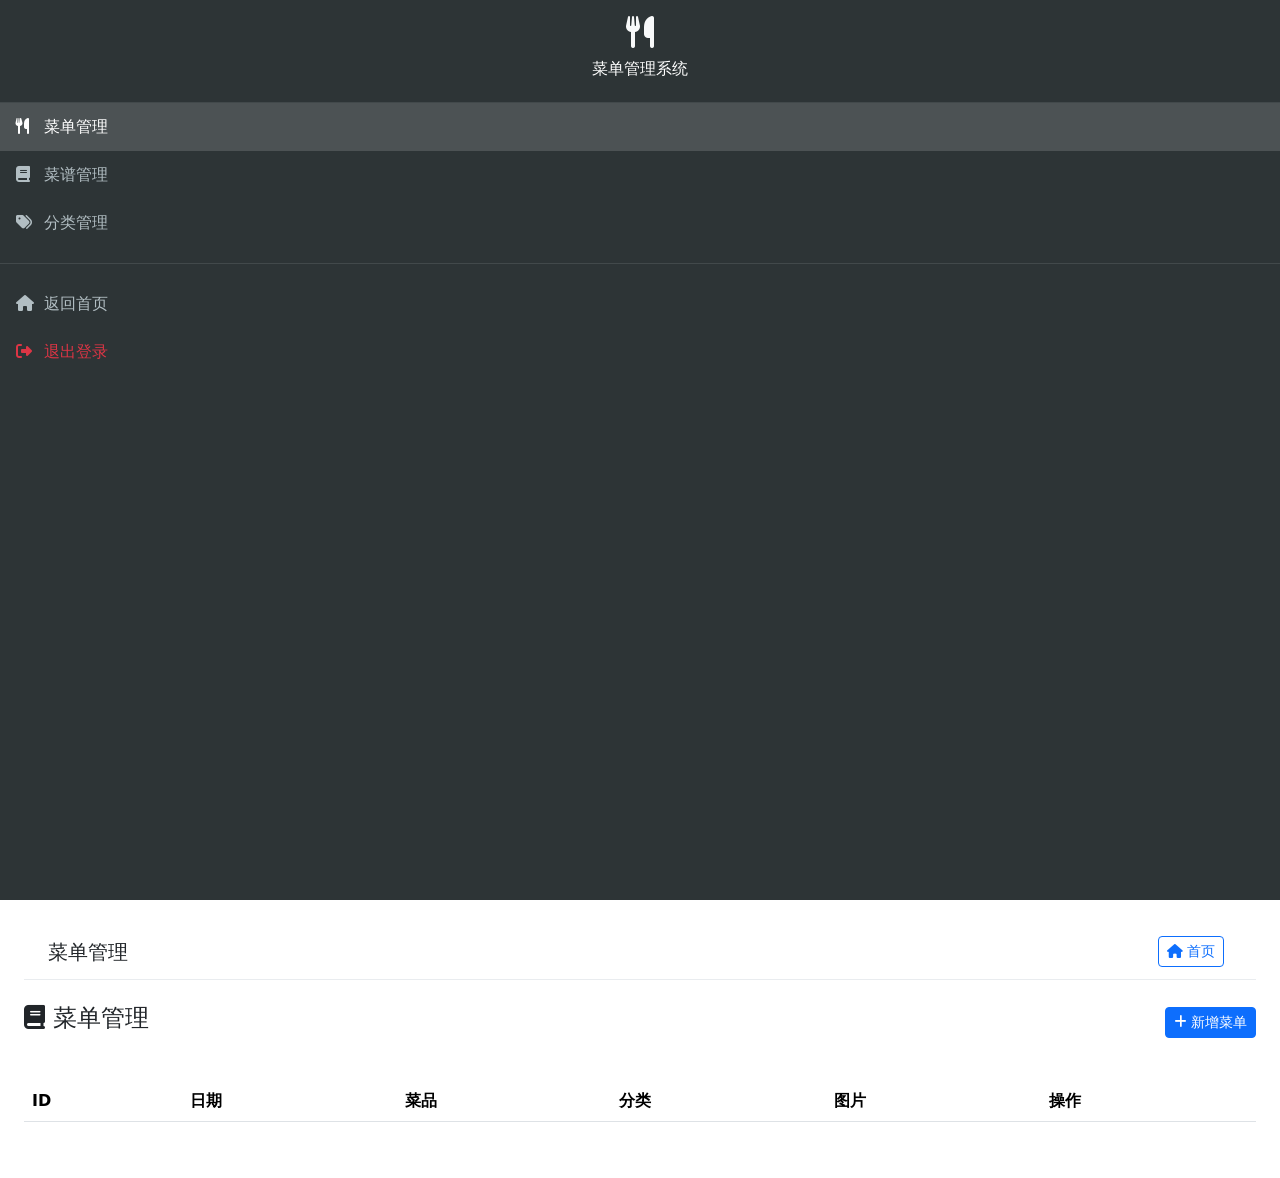
==== commit 9c907e01: "增加菜谱上传图片功能，未完待续。。。" ====
--- a/src/main/resources/static/admin.html
+++ b/src/main/resources/static/admin.html
@@ -165,14 +165,17 @@
                     <i class="fas fa-home"></i>
                     <span class="d-none d-sm-inline">首页</span>
                 </a>
+            </div>
+        </div>
+
+        <!-- ===== 菜单管理 Tab ===== -->
+        <div id="menuTab">
+            <div class="d-flex justify-content-between align-items-center py-4 mb-3">
+                <h4><i class="fas fa-book me-2"></i>菜单管理</h4>
                 <button class="btn btn-sm btn-primary" id="addBtn" onclick="showAddMenuModal()">
                     <i class="fas fa-plus me-1"></i>新增菜单
                 </button>
             </div>
-        </div>
-
-        <!-- ===== 菜单管理 Tab ===== -->
-        <div id="menuTab">
             <div class="table-responsive">
                 <table class="table table-striped table-hover">
                     <thead>
@@ -195,7 +198,7 @@
 
         <!-- ===== 菜谱管理 Tab ===== -->
         <div id="recipeTab" style="display:none;">
-            <div class="d-flex justify-content-between align-items-center mb-3">
+            <div class="d-flex justify-content-between align-items-center py-4 mb-3">
                 <h4><i class="fas fa-book me-2"></i>菜谱管理</h4>
                 <button class="btn btn-primary btn-sm" onclick="showAddRecipeModal()">
                     <i class="fas fa-plus me-1"></i>新增菜谱
@@ -206,8 +209,32 @@
 
         <!-- ===== 分类管理 Tab ===== -->
         <div id="categoryTab" style="display:none;">
-            <div class="alert alert-info">
-                <i class="fas fa-info-circle me-2"></i>分类管理功能开发中...
+            <div class="d-flex justify-content-between align-items-center py-4 mb-3">
+                <h4><i class="fas fa-tags me-2"></i>分类管理</h4>
+                <div class="btn-group">
+                    <button class="btn btn-outline-secondary btn-sm" onclick="filterCategoryType('all')">全部</button>
+                    <button class="btn btn-outline-secondary btn-sm" onclick="filterCategoryType('MENU')">菜单分类</button>
+                    <button class="btn btn-outline-secondary btn-sm" onclick="filterCategoryType('RECIPE')">菜谱分类</button>
+                    <button class="btn btn-primary btn-sm" onclick="showAddCategoryModal()">
+                        <i class="fas fa-plus me-1"></i>新增分类
+                    </button>
+                </div>
+            </div>
+            <div class="table-responsive">
+                <table class="table table-striped table-hover">
+                    <thead>
+                    <tr>
+                        <th>ID</th>
+                        <th>名称</th>
+                        <th>类型</th>
+                        <th>排序</th>
+                        <th>操作</th>
+                    </tr>
+                    </thead>
+                    <tbody id="categoryTableBody">
+                    <!-- 动态加载 -->
+                    </tbody>
+                </table>
             </div>
         </div>
     </div>
@@ -318,6 +345,21 @@
                         <div class="col-12 col-sm-6"><label class="form-label">难度</label><select class="form-select" id="recipeDifficulty"><option value="EASY">简单</option><option value="MEDIUM" selected>中等</option><option value="HARD">困难</option></select></div>
                         <div class="col-12"><label class="form-label">描述</label><textarea class="form-control" id="recipeDescription" rows="2"></textarea></div>
                         <div class="col-12"><label class="form-label">制作方法</label><textarea class="form-control" id="recipeContent" rows="4" placeholder="详细步骤..."></textarea></div>
+                        <!-- 菜谱图片上传 -->
+                        <div class="col-12">
+                            <label class="form-label">菜谱图片</label>
+                            <div class="row g-2 mb-2" id="recipeImageList">
+                                <!-- 已上传图片将动态渲染到这里 -->
+                            </div>
+                            <div class="input-group">
+                                <input type="file" class="form-control" id="recipeImageInput"
+                                       accept="image/*" multiple onchange="uploadRecipeImages(this)">
+                                <button class="btn btn-outline-secondary" type="button" onclick="document.getElementById('recipeImageInput').click()">
+                                    <i class="fas fa-cloud-upload-alt"></i> 选择图片
+                                </button>
+                            </div>
+                            <small class="text-muted">支持 jpg, png, gif, webp，单张不超过5MB，可多选</small>
+                        </div>
                         <div class="col-12 col-sm-6"><label class="form-label">准备时间（分钟）</label><input type="number" class="form-control" id="recipePrepTime" value="10"></div>
                         <div class="col-12 col-sm-6"><label class="form-label">烹饪时间（分钟）</label><input type="number" class="form-control" id="recipeCookTime" value="20"></div>
                         <div class="col-12"><div class="form-check"><input type="checkbox" class="form-check-input" id="recipePublic" checked><label class="form-check-label">公开此菜谱</label></div></div>
@@ -345,6 +387,40 @@
     </div>
 </div>
 
+<!-- 新增/编辑分类模态框 -->
+<div class="modal fade" id="categoryModal" tabindex="-1">
+    <div class="modal-dialog modal-dialog-centered">
+        <div class="modal-content">
+            <div class="modal-header">
+                <h5 class="modal-title" id="categoryModalTitle">新增分类</h5>
+                <button type="button" class="btn-close" data-bs-dismiss="modal"></button>
+            </div>
+            <div class="modal-body">
+                <form id="categoryForm" onsubmit="saveCategory(event)">
+                    <input type="hidden" id="categoryId">
+                    <div class="mb-3">
+                        <label class="form-label">分类名称 *</label>
+                        <input type="text" class="form-control" id="categoryName" required>
+                    </div>
+                    <div class="mb-3">
+                        <label class="form-label">类型 *</label>
+                        <select class="form-select" id="categoryType" required>
+                            <option value="MENU">菜单分类</option>
+                            <option value="RECIPE">菜谱分类</option>
+                        </select>
+                    </div>
+                    <div class="mb-3">
+                        <label class="form-label">排序</label>
+                        <input type="number" class="form-control" id="categorySort" value="0">
+                    </div>
+                    <button type="submit" class="btn btn-primary"><i class="fas fa-save me-2"></i>保存</button>
+                    <button type="button" class="btn btn-secondary" data-bs-dismiss="modal">取消</button>
+                </form>
+            </div>
+        </div>
+    </div>
+</div>
+
 <!-- ===== Toast ===== -->
 <div class="position-fixed bottom-0 end-0 p-3" style="z-index:1050">
     <div id="liveToast" class="toast align-items-center border-0" role="alert">
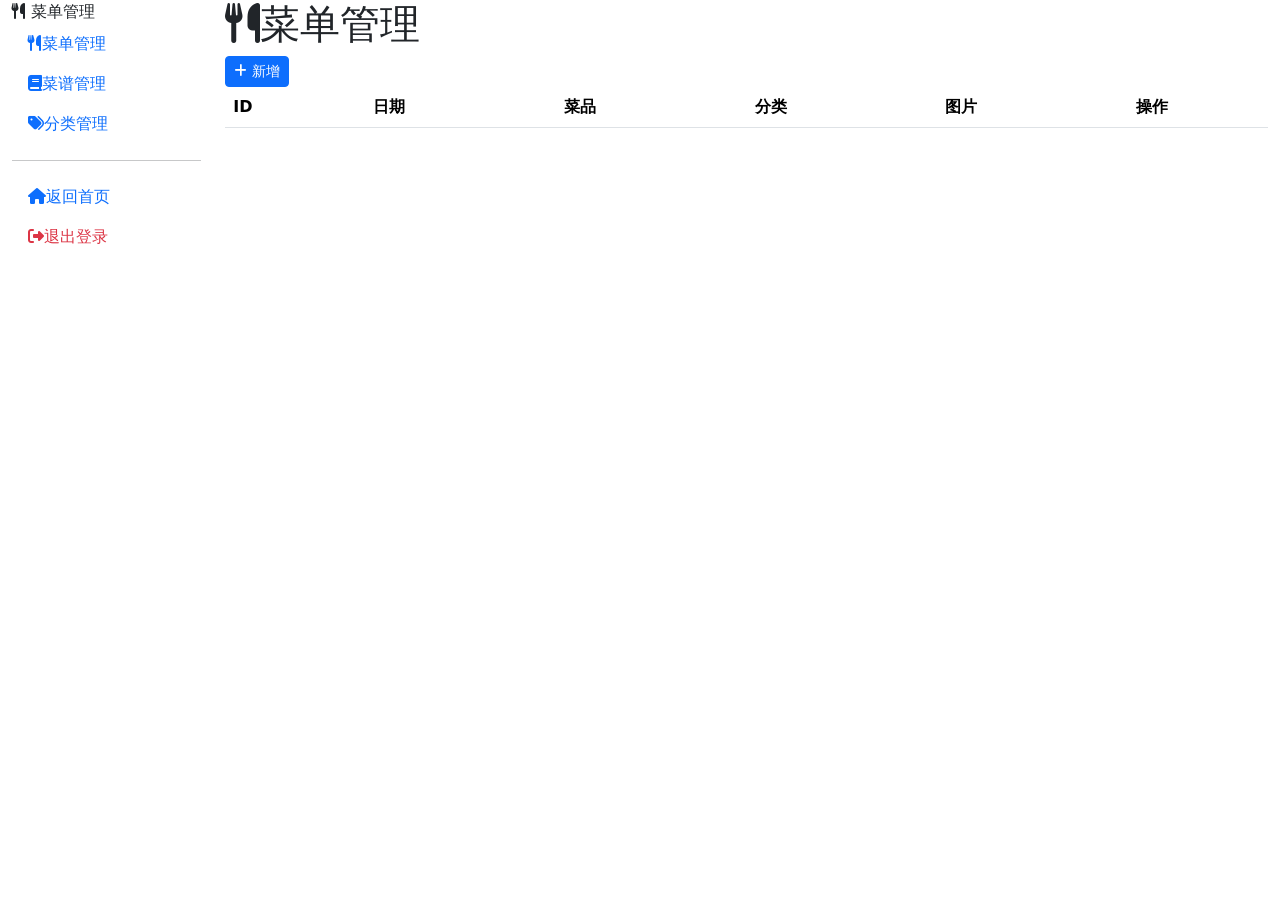
==== commit 78ae1b59: "优化页面风格，完善菜单显示。。。" ====
--- a/src/main/resources/static/admin.html
+++ b/src/main/resources/static/admin.html
@@ -7,236 +7,169 @@
     <link href="https://cdn.jsdelivr.net/npm/bootstrap@5.3.0/dist/css/bootstrap.min.css" rel="stylesheet">
     <link href="https://cdnjs.cloudflare.com/ajax/libs/font-awesome/6.4.0/css/all.min.css" rel="stylesheet">
     <link href="/css/main.css" rel="stylesheet">
+    <link href="/css/admin.css" rel="stylesheet">
     <style>
-        /* 侧边栏样式 */
-        .sidebar {
-            min-height: 100vh;
-            background: #2d3436;
+        .sidebar-overlay {
+            display: none;
+            position: fixed;
+            top: 0;
+            left: 0;
+            right: 0;
+            bottom: 0;
+            background: rgba(0,0,0,0.4);
+            z-index: 999;
         }
-        .sidebar .nav-link {
-            color: #b2bec3;
-            padding: 0.75rem 1rem;
-            border-radius: 0;
+        .sidebar-overlay.open { display: block; }
+
+        .uploaded-image {
+            position: relative;
+            display: inline-block;
         }
-        .sidebar .nav-link:hover {
+        .uploaded-image .remove-btn {
+            position: absolute;
+            top: -6px;
+            right: -6px;
+            width: 22px;
+            height: 22px;
+            border-radius: 50%;
+            background: #e74c3c;
             color: #fff;
-            background: rgba(255,255,255,0.1);
+            border: none;
+            font-size: 12px;
+            cursor: pointer;
+            display: flex;
+            align-items: center;
+            justify-content: center;
         }
-        .sidebar .nav-link.active {
-            color: #fff;
-            background: rgba(255,255,255,0.15);
+        .uploaded-image .remove-btn:hover { background: #c0392b; }
+
+        @media (max-width: 767px) {
+            .sidebar { transform: translateX(-100%); transition: transform 0.3s ease; }
+            .sidebar.open { transform: translateX(0); }
+            .menu-toggle { display: inline-block !important; }
         }
-        .sidebar .nav-link i {
-            width: 20px;
-        }
-        .sidebar .brand {
-            padding: 1rem;
-            text-align: center;
-            border-bottom: 1px solid rgba(255,255,255,0.1);
-        }
-        .sidebar .brand h6 {
-            color: #fff;
-            margin-top: 0.5rem;
-        }
-
-        /* 顶部导航栏 */
-        .top-bar {
-            background: white;
-            padding: 0.75rem 1.5rem;
-            border-bottom: 1px solid #e9ecef;
-            display: flex;
-            justify-content: space-between;
-            align-items: center;
-        }
-        .top-bar .page-title {
-            margin: 0;
-            font-size: 1.25rem;
-        }
-
-        /* 主内容区域 */
-        .main-content {
-            padding: 1.5rem;
-        }
-
-        /* 菜谱卡片 */
-        .recipe-card {
-            transition: all 0.3s;
-            height: 100%;
-        }
-        .recipe-card:hover {
-            transform: translateY(-3px);
-            box-shadow: 0 8px 16px rgba(0,0,0,0.1);
-        }
-
-        /* 移动端适配 */
-        @media (max-width: 767px) {
-            .sidebar {
-                position: fixed;
-                top: 0;
-                left: 0;
-                bottom: 0;
-                z-index: 1000;
-                width: 280px;
-                transform: translateX(-100%);
-                transition: transform 0.3s ease;
-                overflow-y: auto;
-            }
-            .sidebar.show {
-                transform: translateX(0);
-            }
-            .sidebar-overlay {
-                position: fixed;
-                top: 0;
-                left: 0;
-                right: 0;
-                bottom: 0;
-                background: rgba(0,0,0,0.5);
-                z-index: 999;
-                display: none;
-            }
-            .sidebar-overlay.show {
-                display: block;
-            }
-            .top-bar {
-                padding: 0.5rem 1rem;
-            }
-            .top-bar .page-title {
-                font-size: 1rem;
-            }
-            .main-content {
-                padding: 1rem;
-            }
-        }
+        .menu-toggle { display: none; }
     </style>
 </head>
 <body>
-<!-- 侧边栏遮罩（移动端） -->
-<div class="sidebar-overlay" id="sidebarOverlay" onclick="toggleSidebar()"></div>
-
-<div class="admin-wrapper">
-    <!-- ===== 侧边栏 ===== -->
-    <nav class="sidebar" id="sidebarMenu">
-        <div class="brand">
-            <i class="fas fa-utensils fa-2x text-light"></i>
-            <h6>菜单管理系统</h6>
-        </div>
-        <ul class="nav flex-column">
-            <li class="nav-item">
-                <a class="nav-link active" href="#" onclick="switchTab('menu')">
-                    <i class="fas fa-utensils me-2"></i>菜单管理
-                </a>
-            </li>
-            <li class="nav-item">
-                <a class="nav-link" href="#" onclick="switchTab('recipe')">
-                    <i class="fas fa-book me-2"></i>菜谱管理
-                </a>
-            </li>
-            <li class="nav-item">
-                <a class="nav-link" href="#" onclick="switchTab('category')">
-                    <i class="fas fa-tags me-2"></i>分类管理
-                </a>
-            </li>
-            <li class="nav-item" style="border-top: 1px solid rgba(255,255,255,0.1); margin-top: 1rem; padding-top: 1rem;">
-                <a class="nav-link" href="/" onclick="goHome(event)">
-                    <i class="fas fa-home me-2"></i>返回首页
-                </a>
-            </li>
-            <li class="nav-item">
-                <a class="nav-link text-danger" href="#" onclick="logout()">
-                    <i class="fas fa-sign-out-alt me-2"></i>退出登录
-                </a>
-            </li>
-        </ul>
-    </nav>
-
-    <!-- ===== 主内容 ===== -->
-    <div class="main-content">
-        <!-- 顶部栏 -->
-        <div class="top-bar">
-            <div class="d-flex align-items-center">
-                <!-- 移动端菜单切换按钮 -->
-                <button class="btn btn-sm btn-outline-secondary me-2 d-md-none" onclick="toggleSidebar()">
-                    <i class="fas fa-bars"></i>
-                </button>
-                <h1 class="page-title" id="pageTitle">菜单管理</h1>
-            </div>
-            <div>
-                <a href="/" class="btn btn-sm btn-outline-primary me-2" title="返回首页">
-                    <i class="fas fa-home"></i>
-                    <span class="d-none d-sm-inline">首页</span>
-                </a>
-            </div>
-        </div>
-
-        <!-- ===== 菜单管理 Tab ===== -->
-        <div id="menuTab">
-            <div class="d-flex justify-content-between align-items-center py-4 mb-3">
-                <h4><i class="fas fa-book me-2"></i>菜单管理</h4>
-                <button class="btn btn-sm btn-primary" id="addBtn" onclick="showAddMenuModal()">
-                    <i class="fas fa-plus me-1"></i>新增菜单
-                </button>
-            </div>
-            <div class="table-responsive">
-                <table class="table table-striped table-hover">
-                    <thead>
-                    <tr>
-                        <th>ID</th>
-                        <th class="d-none d-sm-table-cell">日期</th>
-                        <th>菜品</th>
-                        <th class="d-none d-md-table-cell">分类</th>
-                        <th class="d-none d-lg-table-cell">图片</th>
-                        <th>操作</th>
-                    </tr>
-                    </thead>
-                    <tbody id="menuTableBody"></tbody>
-                </table>
-            </div>
-            <nav>
-                <ul class="pagination justify-content-center flex-wrap" id="pagination"></ul>
-            </nav>
-        </div>
-
-        <!-- ===== 菜谱管理 Tab ===== -->
-        <div id="recipeTab" style="display:none;">
-            <div class="d-flex justify-content-between align-items-center py-4 mb-3">
-                <h4><i class="fas fa-book me-2"></i>菜谱管理</h4>
-                <button class="btn btn-primary btn-sm" onclick="showAddRecipeModal()">
-                    <i class="fas fa-plus me-1"></i>新增菜谱
-                </button>
-            </div>
-            <div class="row g-3" id="recipeContainer"></div>
-        </div>
-
-        <!-- ===== 分类管理 Tab ===== -->
-        <div id="categoryTab" style="display:none;">
-            <div class="d-flex justify-content-between align-items-center py-4 mb-3">
-                <h4><i class="fas fa-tags me-2"></i>分类管理</h4>
-                <div class="btn-group">
-                    <button class="btn btn-outline-secondary btn-sm" onclick="filterCategoryType('all')">全部</button>
-                    <button class="btn btn-outline-secondary btn-sm" onclick="filterCategoryType('MENU')">菜单分类</button>
-                    <button class="btn btn-outline-secondary btn-sm" onclick="filterCategoryType('RECIPE')">菜谱分类</button>
-                    <button class="btn btn-primary btn-sm" onclick="showAddCategoryModal()">
-                        <i class="fas fa-plus me-1"></i>新增分类
+
+<div class="sidebar-overlay" id="sidebarOverlay" onclick="closeSidebar()"></div>
+
+<div class="container-fluid">
+    <div class="row">
+        <!-- ===== 侧边栏 ===== -->
+        <nav class="col-md-3 col-lg-2 d-md-block sidebar" id="sidebarMenu">
+            <div class="brand">
+                <i class="fas fa-utensils"></i>
+                <span>菜单管理</span>
+            </div>
+            <ul class="nav flex-column">
+                <li class="nav-item">
+                    <a class="nav-link active" data-tab="menu" href="#" onclick="switchTab('menu')">
+                        <i class="fas fa-utensils"></i>菜单管理
+                    </a>
+                </li>
+                <li class="nav-item">
+                    <a class="nav-link" data-tab="recipe" href="#" onclick="switchTab('recipe')">
+                        <i class="fas fa-book"></i>菜谱管理
+                    </a>
+                </li>
+                <li class="nav-item">
+                    <a class="nav-link" data-tab="category" href="#" onclick="switchTab('category')">
+                        <i class="fas fa-tags"></i>分类管理
+                    </a>
+                </li>
+                <hr>
+                <li class="nav-item">
+                    <a class="nav-link" href="/"><i class="fas fa-home"></i>返回首页</a>
+                </li>
+                <li class="nav-item">
+                    <a class="nav-link text-danger" href="#" onclick="logout()"><i class="fas fa-sign-out-alt"></i>退出登录</a>
+                </li>
+            </ul>
+        </nav>
+
+        <!-- ===== 主内容 ===== -->
+        <main class="col-md-9 col-lg-10 main-content">
+            <!-- 顶部栏 -->
+            <div class="top-bar">
+                <div class="d-flex align-items-center gap-2">
+                    <button class="menu-toggle btn btn-sm btn-outline-secondary" onclick="toggleSidebar()">
+                        <i class="fas fa-bars"></i>
                     </button>
-                </div>
-            </div>
-            <div class="table-responsive">
-                <table class="table table-striped table-hover">
-                    <thead>
-                    <tr>
-                        <th>ID</th>
-                        <th>名称</th>
-                        <th>类型</th>
-                        <th>排序</th>
-                        <th>操作</th>
-                    </tr>
-                    </thead>
-                    <tbody id="categoryTableBody">
-                    <!-- 动态加载 -->
-                    </tbody>
-                </table>
-            </div>
-        </div>
+                    <h1 class="page-title" id="pageTitle"><i class="fas fa-utensils"></i>菜单管理</h1>
+                </div>
+                <div>
+                    <button class="btn btn-primary btn-sm" id="addBtn" onclick="showAddMenuModal()">
+                        <i class="fas fa-plus"></i> 新增
+                    </button>
+                </div>
+            </div>
+
+            <!-- ===== 内容区 ===== -->
+            <div class="content-body">
+
+                <!-- 菜单管理 -->
+                <div id="menuTab">
+                    <div class="table-wrapper">
+                        <div class="table-responsive">
+                            <table class="table">
+                                <thead>
+                                <tr>
+                                    <th>ID</th>
+                                    <th class="d-none d-sm-table-cell">日期</th>
+                                    <th>菜品</th>
+                                    <th class="d-none d-md-table-cell">分类</th>
+                                    <th class="d-none d-lg-table-cell">图片</th>
+                                    <th style="width:140px;">操作</th>
+                                </tr>
+                                </thead>
+                                <tbody id="menuTableBody"></tbody>
+                            </table>
+                        </div>
+                    </div>
+                </div>
+
+                <!-- 菜谱管理 -->
+                <div id="recipeTab" style="display:none;">
+                    <div class="d-flex justify-content-between align-items-center mb-3 flex-wrap gap-2">
+                        <span style="font-weight:600;color:#2c3e50;"><i class="fas fa-book" style="color:#4CAF50;"></i> 菜谱列表</span>
+                        <button class="btn btn-primary btn-sm" onclick="showAddRecipeModal()">
+                            <i class="fas fa-plus"></i> 新增菜谱
+                        </button>
+                    </div>
+                    <div class="row g-3" id="recipeContainer"></div>
+                </div>
+
+                <!-- 分类管理 -->
+                <div id="categoryTab" style="display:none;">
+                    <div class="d-flex justify-content-between align-items-center mb-3 flex-wrap gap-2">
+                        <span style="font-weight:600;color:#2c3e50;"><i class="fas fa-tags" style="color:#4CAF50;"></i> 分类列表</span>
+                        <div class="d-flex gap-2 flex-wrap">
+                            <div class="btn-group btn-group-sm" role="group">
+                                <button class="btn btn-outline-secondary active" onclick="filterCategoryType('all')">全部</button>
+                                <button class="btn btn-outline-secondary" onclick="filterCategoryType('MENU')">菜单</button>
+                                <button class="btn btn-outline-secondary" onclick="filterCategoryType('RECIPE')">菜谱</button>
+                            </div>
+                            <button class="btn btn-primary btn-sm" onclick="showAddCategoryModal()">
+                                <i class="fas fa-plus"></i> 新增分类
+                            </button>
+                        </div>
+                    </div>
+                    <div class="table-wrapper">
+                        <div class="table-responsive">
+                            <table class="table">
+                                <thead>
+                                <tr><th>ID</th><th>名称</th><th>类型</th><th>排序</th><th style="width:140px;">操作</th></tr>
+                                </thead>
+                                <tbody id="categoryTableBody"></tbody>
+                            </table>
+                        </div>
+                    </div>
+                </div>
+
+            </div>
+        </main>
     </div>
 </div>
 
@@ -263,6 +196,21 @@
                         <div class="col-12">
                             <label class="form-label">菜品名称 *</label>
                             <input type="text" class="form-control" id="menuName" required>
+                        </div>
+
+                        <!-- ===== 菜单图片上传 ===== -->
+                        <div class="col-12">
+                            <label class="form-label">菜品图片</label>
+                            <div class="d-flex flex-wrap gap-2 mb-2" id="menuImagePreview"></div>
+                            <div class="input-group">
+                                <input type="file" class="form-control" id="menuImageFileInput"
+                                       accept="image/*" onchange="uploadMenuImage(this)">
+                                <button class="btn btn-outline-secondary" type="button" onclick="document.getElementById('menuImageFileInput').click()">
+                                    <i class="fas fa-cloud-upload-alt"></i> 选择图片
+                                </button>
+                            </div>
+                            <small class="text-muted">支持 jpg, png, gif, webp，单张不超过5MB</small>
+                            <input type="hidden" id="menuImageUrl">
                         </div>
 
                         <div class="col-12">
@@ -274,7 +222,7 @@
                                     </div>
                                     <div class="form-check form-check-inline">
                                         <input type="radio" name="recipeType" id="customRecipe" value="1" onchange="toggleRecipeType(1)">
-                                        <label class="form-check-label" for="customRecipe">自定义（不保存）</label>
+                                        <label class="form-check-label" for="customRecipe">自定义</label>
                                     </div>
                                     <div class="form-check form-check-inline">
                                         <input type="radio" name="recipeType" id="newRecipe" value="2" onchange="toggleRecipeType(2)">
@@ -286,9 +234,7 @@
 
                         <div class="col-12" id="recipeSelectDiv">
                             <label class="form-label">选择菜谱</label>
-                            <select class="form-select" id="menuRecipe">
-                                <option value="">-- 请选择 --</option>
-                            </select>
+                            <select class="form-select" id="menuRecipe"><option value="">-- 请选择 --</option></select>
                         </div>
 
                         <div class="col-12" id="customContentDiv" style="display:none;">
@@ -306,6 +252,21 @@
                                         <div class="col-12 col-sm-6"><label class="form-label">难度</label><select class="form-select" id="newRecipeDifficulty"><option value="EASY">简单</option><option value="MEDIUM" selected>中等</option><option value="HARD">困难</option></select></div>
                                         <div class="col-12"><label class="form-label">描述</label><textarea class="form-control" id="newRecipeDescription" rows="2"></textarea></div>
                                         <div class="col-12"><label class="form-label">制作方法</label><textarea class="form-control" id="newRecipeContent" rows="4" placeholder="详细步骤..."></textarea></div>
+
+                                        <!-- ===== 新增：新菜谱图片上传 ===== -->
+                                        <div class="col-12">
+                                            <label class="form-label">菜谱图片</label>
+                                            <div class="d-flex flex-wrap gap-2 mb-2" id="newRecipeImagePreview"></div>
+                                            <div class="input-group">
+                                                <input type="file" class="form-control" id="newRecipeImageInput"
+                                                       accept="image/*" multiple onchange="uploadNewRecipeImages(this)">
+                                                <button class="btn btn-outline-secondary" type="button" onclick="document.getElementById('newRecipeImageInput').click()">
+                                                    <i class="fas fa-cloud-upload-alt"></i> 选择图片
+                                                </button>
+                                            </div>
+                                            <small class="text-muted">支持 jpg, png, gif, webp，单张不超过5MB，可多选</small>
+                                        </div>
+
                                         <div class="col-12 col-sm-6"><label class="form-label">准备时间（分钟）</label><input type="number" class="form-control" id="newRecipePrepTime" value="10"></div>
                                         <div class="col-12 col-sm-6"><label class="form-label">烹饪时间（分钟）</label><input type="number" class="form-control" id="newRecipeCookTime" value="20"></div>
                                         <div class="col-12"><div class="form-check"><input type="checkbox" class="form-check-input" id="newRecipePublic" checked><label class="form-check-label">公开此菜谱</label></div></div>
@@ -315,7 +276,6 @@
                         </div>
 
                         <div class="col-12"><label class="form-label">描述</label><textarea class="form-control" id="menuDescription" rows="2"></textarea></div>
-                        <div class="col-12"><label class="form-label">图片URL</label><input type="text" class="form-control" id="menuImage" placeholder="http://example.com/image.jpg"></div>
                         <div class="col-12 col-sm-6"><label class="form-label">排序</label><input type="number" class="form-control" id="menuSort" value="0"></div>
                     </div>
                     <div class="mt-3">
@@ -345,21 +305,21 @@
                         <div class="col-12 col-sm-6"><label class="form-label">难度</label><select class="form-select" id="recipeDifficulty"><option value="EASY">简单</option><option value="MEDIUM" selected>中等</option><option value="HARD">困难</option></select></div>
                         <div class="col-12"><label class="form-label">描述</label><textarea class="form-control" id="recipeDescription" rows="2"></textarea></div>
                         <div class="col-12"><label class="form-label">制作方法</label><textarea class="form-control" id="recipeContent" rows="4" placeholder="详细步骤..."></textarea></div>
-                        <!-- 菜谱图片上传 -->
+
+                        <!-- ===== 菜谱图片上传 ===== -->
                         <div class="col-12">
                             <label class="form-label">菜谱图片</label>
-                            <div class="row g-2 mb-2" id="recipeImageList">
-                                <!-- 已上传图片将动态渲染到这里 -->
-                            </div>
+                            <div class="d-flex flex-wrap gap-2 mb-2" id="recipeImagePreview"></div>
                             <div class="input-group">
-                                <input type="file" class="form-control" id="recipeImageInput"
+                                <input type="file" class="form-control" id="recipeImageFileInput"
                                        accept="image/*" multiple onchange="uploadRecipeImages(this)">
-                                <button class="btn btn-outline-secondary" type="button" onclick="document.getElementById('recipeImageInput').click()">
+                                <button class="btn btn-outline-secondary" type="button" onclick="document.getElementById('recipeImageFileInput').click()">
                                     <i class="fas fa-cloud-upload-alt"></i> 选择图片
                                 </button>
                             </div>
                             <small class="text-muted">支持 jpg, png, gif, webp，单张不超过5MB，可多选</small>
                         </div>
+
                         <div class="col-12 col-sm-6"><label class="form-label">准备时间（分钟）</label><input type="number" class="form-control" id="recipePrepTime" value="10"></div>
                         <div class="col-12 col-sm-6"><label class="form-label">烹饪时间（分钟）</label><input type="number" class="form-control" id="recipeCookTime" value="20"></div>
                         <div class="col-12"><div class="form-check"><input type="checkbox" class="form-check-input" id="recipePublic" checked><label class="form-check-label">公开此菜谱</label></div></div>
@@ -387,7 +347,7 @@
     </div>
 </div>
 
-<!-- 新增/编辑分类模态框 -->
+<!-- ===== 分类模态框 ===== -->
 <div class="modal fade" id="categoryModal" tabindex="-1">
     <div class="modal-dialog modal-dialog-centered">
         <div class="modal-content">
@@ -398,21 +358,9 @@
             <div class="modal-body">
                 <form id="categoryForm" onsubmit="saveCategory(event)">
                     <input type="hidden" id="categoryId">
-                    <div class="mb-3">
-                        <label class="form-label">分类名称 *</label>
-                        <input type="text" class="form-control" id="categoryName" required>
-                    </div>
-                    <div class="mb-3">
-                        <label class="form-label">类型 *</label>
-                        <select class="form-select" id="categoryType" required>
-                            <option value="MENU">菜单分类</option>
-                            <option value="RECIPE">菜谱分类</option>
-                        </select>
-                    </div>
-                    <div class="mb-3">
-                        <label class="form-label">排序</label>
-                        <input type="number" class="form-control" id="categorySort" value="0">
-                    </div>
+                    <div class="mb-3"><label class="form-label">分类名称 *</label><input type="text" class="form-control" id="categoryName" required></div>
+                    <div class="mb-3"><label class="form-label">类型 *</label><select class="form-select" id="categoryType" required><option value="MENU">菜单分类</option><option value="RECIPE">菜谱分类</option></select></div>
+                    <div class="mb-3"><label class="form-label">排序</label><input type="number" class="form-control" id="categorySort" value="0"></div>
                     <button type="submit" class="btn btn-primary"><i class="fas fa-save me-2"></i>保存</button>
                     <button type="button" class="btn btn-secondary" data-bs-dismiss="modal">取消</button>
                 </form>
